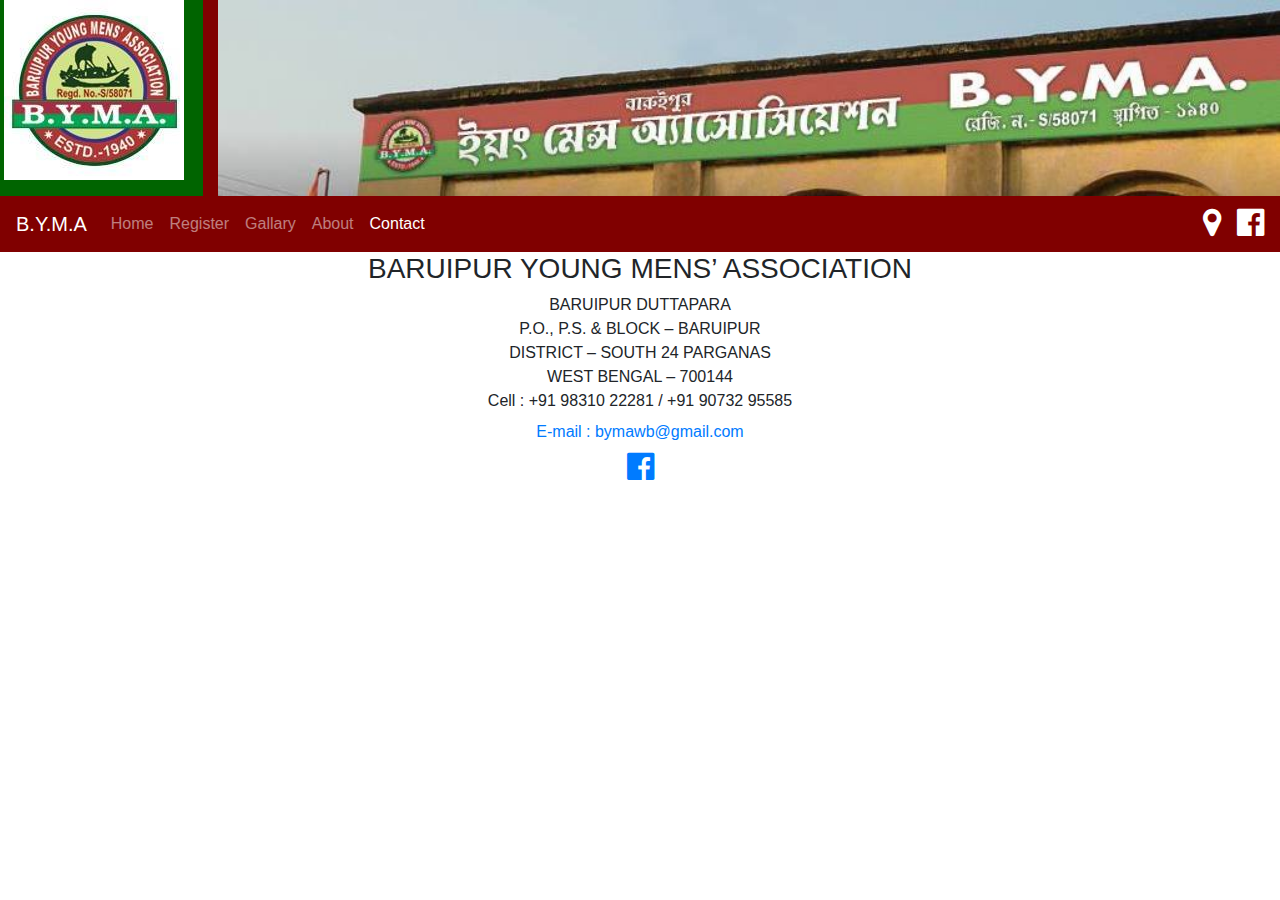
==== contact.html @ 7c10cd43 "Add files via upload" ====
<!DOCTYPE html>

<head>
  <link rel="stylesheet" href="https://stackpath.bootstrapcdn.com/bootstrap/4.4.1/css/bootstrap.min.css"
    integrity="sha384-Vkoo8x4CGsO3+Hhxv8T/Q5PaXtkKtu6ug5TOeNV6gBiFeWPGFN9MuhOf23Q9Ifjh" crossorigin="anonymous">
  <link rel="stylesheet" href="./css/custome.css">
  <link rel="stylesheet" href="https://cdnjs.cloudflare.com/ajax/libs/font-awesome/4.7.0/css/font-awesome.min.css">

  <script src="https://code.jquery.com/jquery-3.4.1.slim.min.js"
    integrity="sha384-J6qa4849blE2+poT4WnyKhv5vZF5SrPo0iEjwBvKU7imGFAV0wwj1yYfoRSJoZ+n"
    crossorigin="anonymous"></script>
  <script src="https://cdn.jsdelivr.net/npm/popper.js@1.16.0/dist/umd/popper.min.js"
    integrity="sha384-Q6E9RHvbIyZFJoft+2mJbHaEWldlvI9IOYy5n3zV9zzTtmI3UksdQRVvoxMfooAo"
    crossorigin="anonymous"></script>
  <script src="https://stackpath.bootstrapcdn.com/bootstrap/4.4.1/js/bootstrap.min.js"
    integrity="sha384-wfSDF2E50Y2D1uUdj0O3uMBJnjuUD4Ih7YwaYd1iqfktj0Uod8GCExl3Og8ifwB6"
    crossorigin="anonymous"></script>
</head>

<body>
  <div class="row height-auto">
    <div class="col-md-2 text-center" style="background-color: darkgreen;">
      <img src="./img/logo_png.png">
    </div>
    <div class="col-md-10" style="background-color:maroon;">
      <img src="./img/banner1.jpg" class="banner-height-width">
    </div>
  </div>
  <nav class="navbar navbar-expand-lg navbar-dark nav-bar-custome-style">
    <a class="navbar-brand" href="index.html">B.Y.M.A</a>
    <button class="navbar-toggler" type="button" data-toggle="collapse" data-target="#navbarSupportedContent"
      aria-controls="navbarSupportedContent" aria-expanded="false" aria-label="Toggle navigation">
      <span class="navbar-toggler-icon"></span>
    </button>

    <div class="collapse navbar-collapse" id="navbarSupportedContent">
      <ul class="navbar-nav mr-auto">
        <li class="nav-item">
          <a class="nav-link" href="index.html">Home <span class="sr-only">(current)</span></a>
        </li>
        <li class="nav-item">
          <a class="nav-link" href="registration.html">Register</a>
        </li>
        <li class="nav-item">
          <a class="nav-link" href="gallary.html">Gallary</a>
        </li>
        <li class="nav-item">
          <a class="nav-link" href="about.html">About</a>
        </li>
        <li class="nav-item active">
          <a class="nav-link" href="contact.html">Contact</a>
        </li>
      </ul>
      <form class="form-inline my-2 my-lg-0">
        <a href="https://www.google.com/maps/place/BYMA+club+play+ground/@22.3565669,88.4359043,16.08z/data=!4m8!1m2!2m1!1sbyma!3m4!1s0x0:0x3b8fd70e1d5eebb5!8m2!3d22.3559339!4d88.4405731"
          target="_blank">
          <i class="fa fa-map-marker text-white fa-2x" aria-hidden="true"></i>
        </a>
        <a href="https://www.facebook.com/bymawb" target="_blank" class="paddin-lef-1rem">
          <i class="fa fa-facebook-official text-white fa-2x" aria-hidden="true"></i>
        </a>
      </form>
    </div>
  </nav>
  <div class=" text-center ">
    <h3>BARUIPUR YOUNG MENS’ ASSOCIATION</h3>
    BARUIPUR DUTTAPARA<br>
    P.O., P.S. & BLOCK – BARUIPUR<br>
    DISTRICT – SOUTH 24 PARGANAS<br>
    WEST BENGAL – 700144<br>
    Cell : +91 98310 22281 / +91 90732 95585<br>
    <button type="button" class="btn btn-link"><a href="mailto:bymawb@gmail.com">E-mail : bymawb@gmail.com</a></button>
    <div><a href="https://www.facebook.com/bymawb" target="_blank" class="paddin-lef-2rem"><i class="fa fa-facebook-official fa-2x" aria-hidden="true"></i></a></div>
  </div>
</body>

</html>
---- css/custome.css ----
.banner {
    height: 0.2rem;
}
.banner-height-width {
    width: 100%;
    /* height: 40%; */
}
.border-2 {
    border-width: 2px;
    border-color: brown;
    border-style: solid;
}

.height-auto {
    height: auto;
}

.nav-bar-custome-style {
    background-color: maroon !important;
}

.paddin-top-2 {
    padding-top: 2%;
}
.paddin-lef-1rem {
    padding-left: 1rem;
}

.aboutUs
{
    text-align: justify;
    margin-left: 15px;
    margin-right: 15px;
}
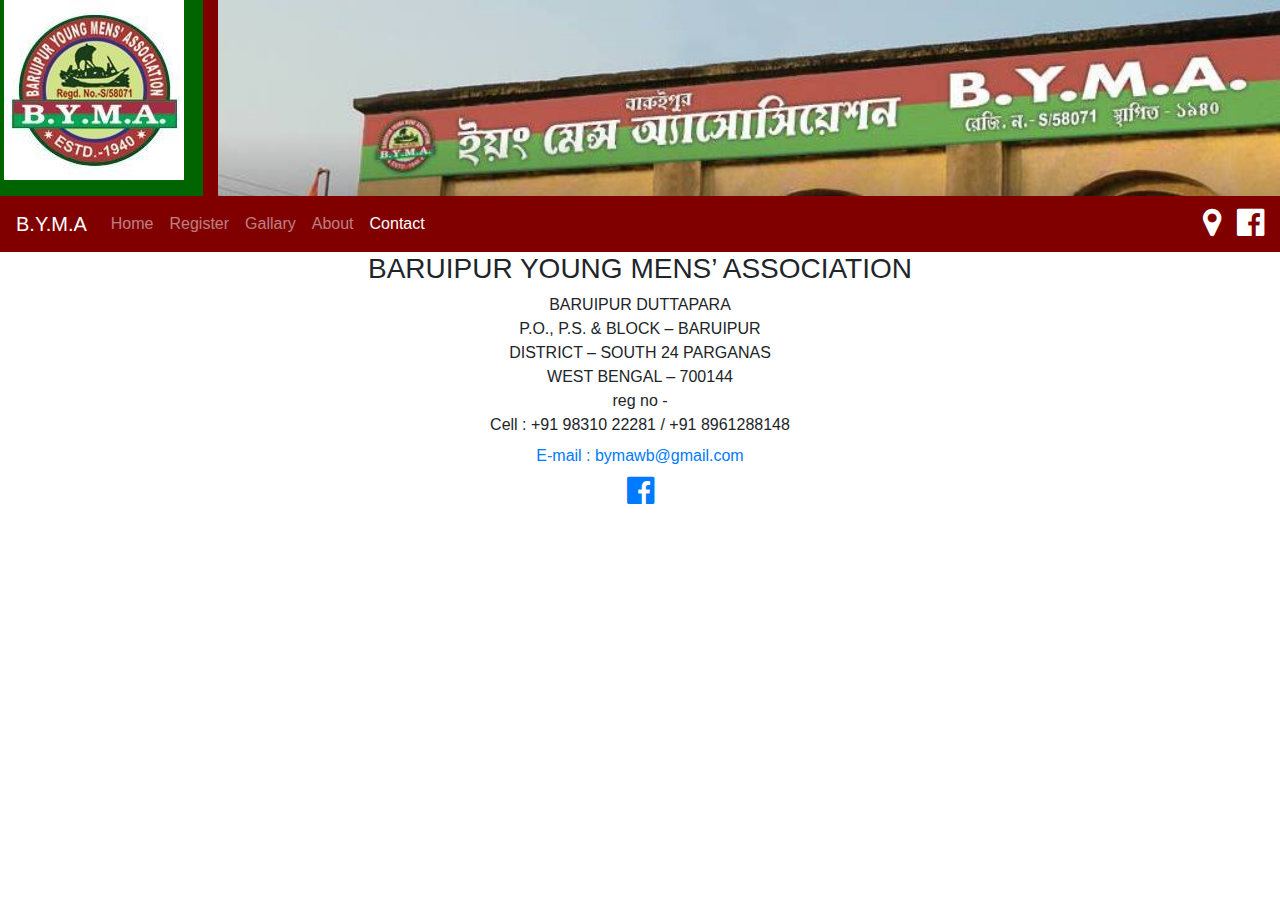
==== commit 921de381: "changes" ====
--- a/contact.html
+++ b/contact.html
@@ -68,7 +68,8 @@
     P.O., P.S. & BLOCK – BARUIPUR<br>
     DISTRICT – SOUTH 24 PARGANAS<br>
     WEST BENGAL – 700144<br>
-    Cell : +91 98310 22281 / +91 90732 95585<br>
+    reg no - <br>
+    Cell : +91 98310 22281 / +91 8961288148<br>
     <button type="button" class="btn btn-link"><a href="mailto:bymawb@gmail.com">E-mail : bymawb@gmail.com</a></button>
     <div><a href="https://www.facebook.com/bymawb" target="_blank" class="paddin-lef-2rem"><i class="fa fa-facebook-official fa-2x" aria-hidden="true"></i></a></div>
   </div>
